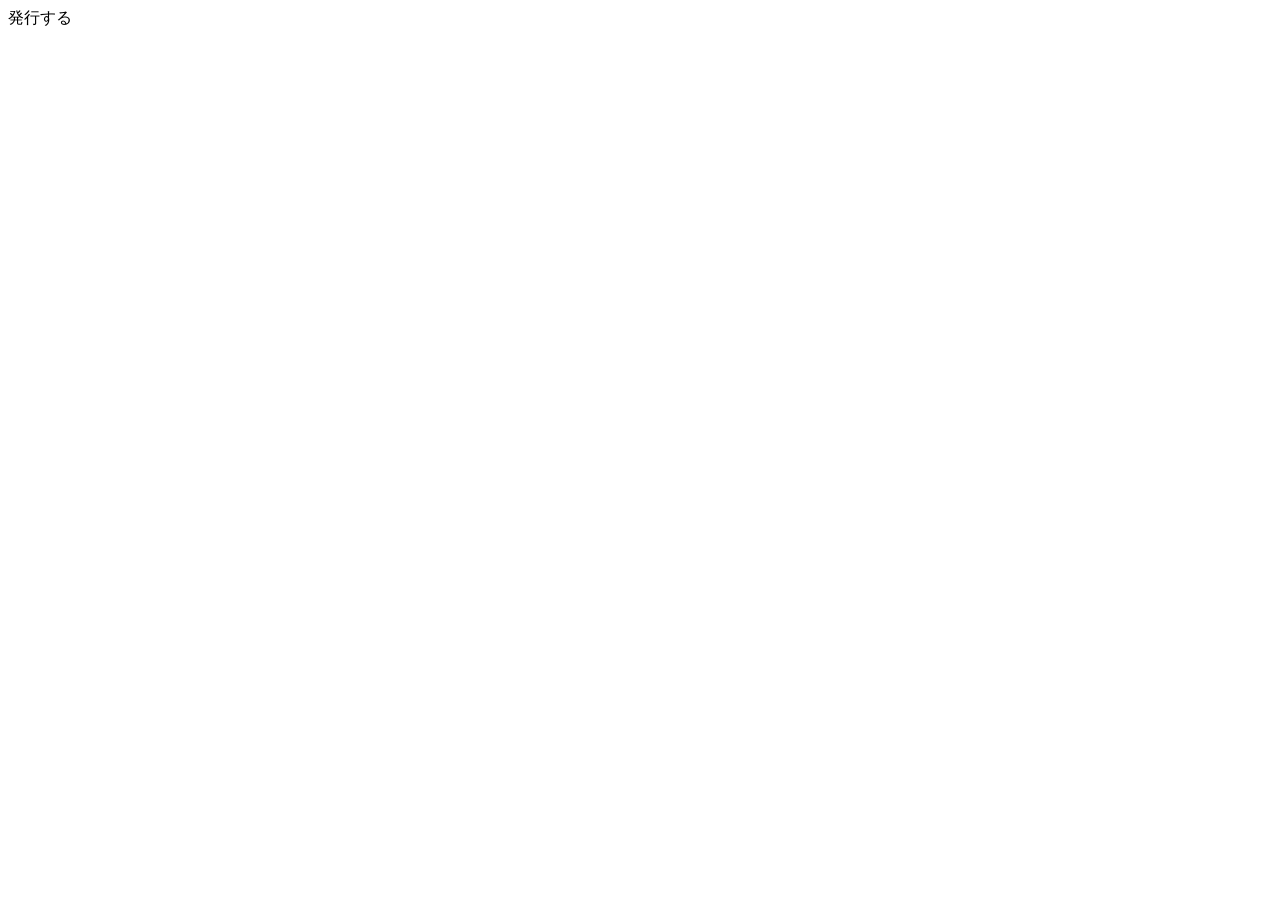
==== omoshiro.html @ aa621f62 "stashした パスワード生成ツール" ====
<!DOCTYPE html>
<html lang="en">
<head>
    <meta charset="UTF-8">
    <meta http-equiv="X-UA-Compatible" content="IE=edge">
    <meta name="viewport" content="width=device-width, initial-scale=1.0">
    <title>覚えやすいパスワード</title>
</head>
<body>
    <div id="hakkou">発行する</div>
</body>
<script type="text/javascript" src="omoshiro.js"></script>
</html>
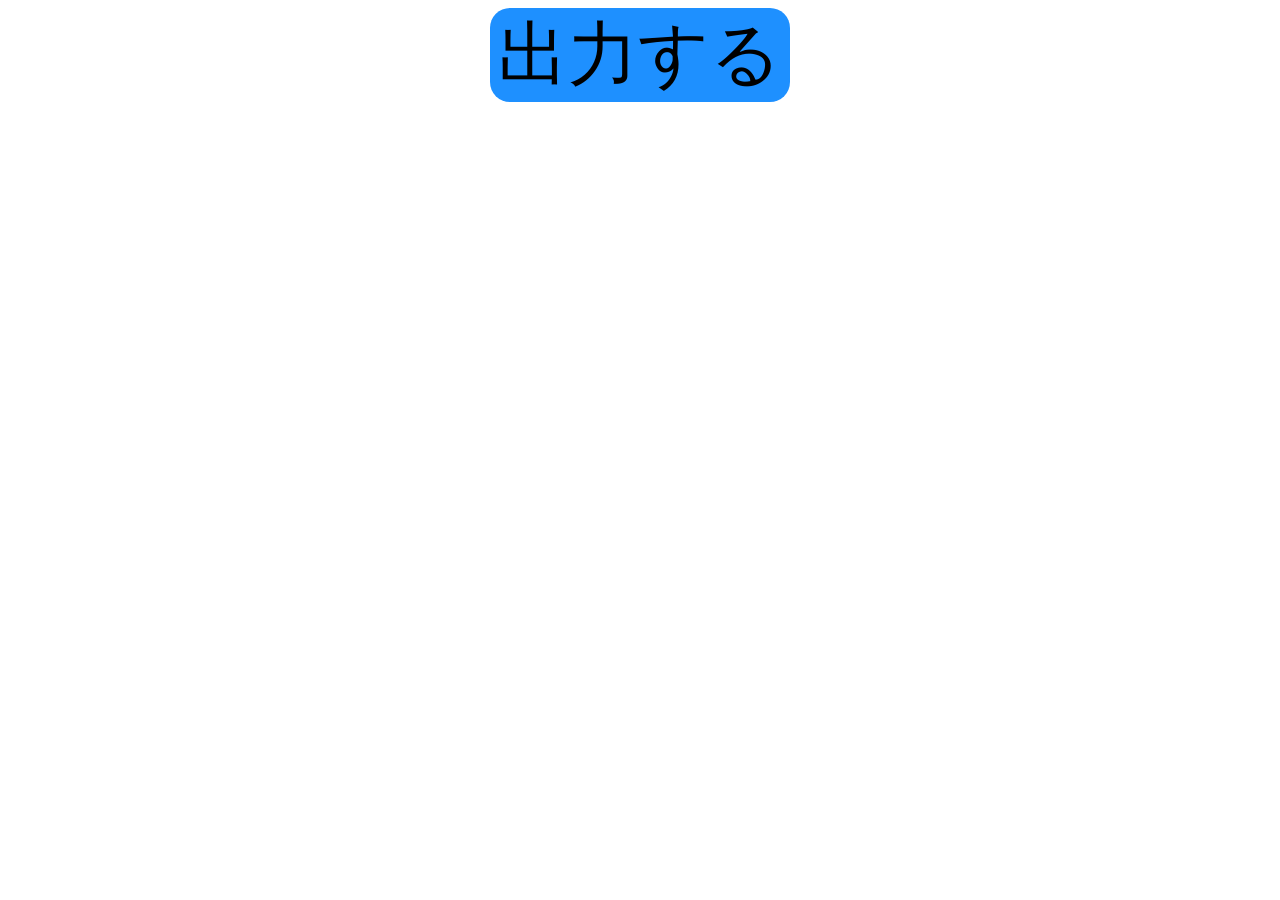
==== commit f3e62018: "安全なパスワード" ====
--- a/omoshiro.html
+++ b/omoshiro.html
@@ -5,9 +5,11 @@
     <meta http-equiv="X-UA-Compatible" content="IE=edge">
     <meta name="viewport" content="width=device-width, initial-scale=1.0">
     <title>覚えやすいパスワード</title>
+    <link rel="stylesheet" href="omoshiro.css" />
 </head>
 <body>
-    <div id="hakkou">発行する</div>
+    <div id="hakkou" class="hakkou">出力する</div>
+    <div id= "answerBox" class="answerBox"><div id ="pass"></div></div>
 </body>
 <script type="text/javascript" src="omoshiro.js"></script>
 </html>
--- a/omoshiro.css
+++ b/omoshiro.css
@@ -0,0 +1,22 @@
+.hakkou{
+    background-color: dodgerblue;
+    width: 300px;
+    font-size: 70px;
+    text-align: center;
+    margin: auto;
+    cursor: pointer;
+    border-radius:20px ;
+}
+.answerBox{
+    
+    background-color: rgb(77, 77, 77);
+    width: 300px;
+    font-size: 10px;
+    text-align: center;
+    margin: 10px auto;
+    border-radius:20px ;
+}
+.pointerEvent{
+    opacity:0.5;
+    cursor: pointer;
+}
